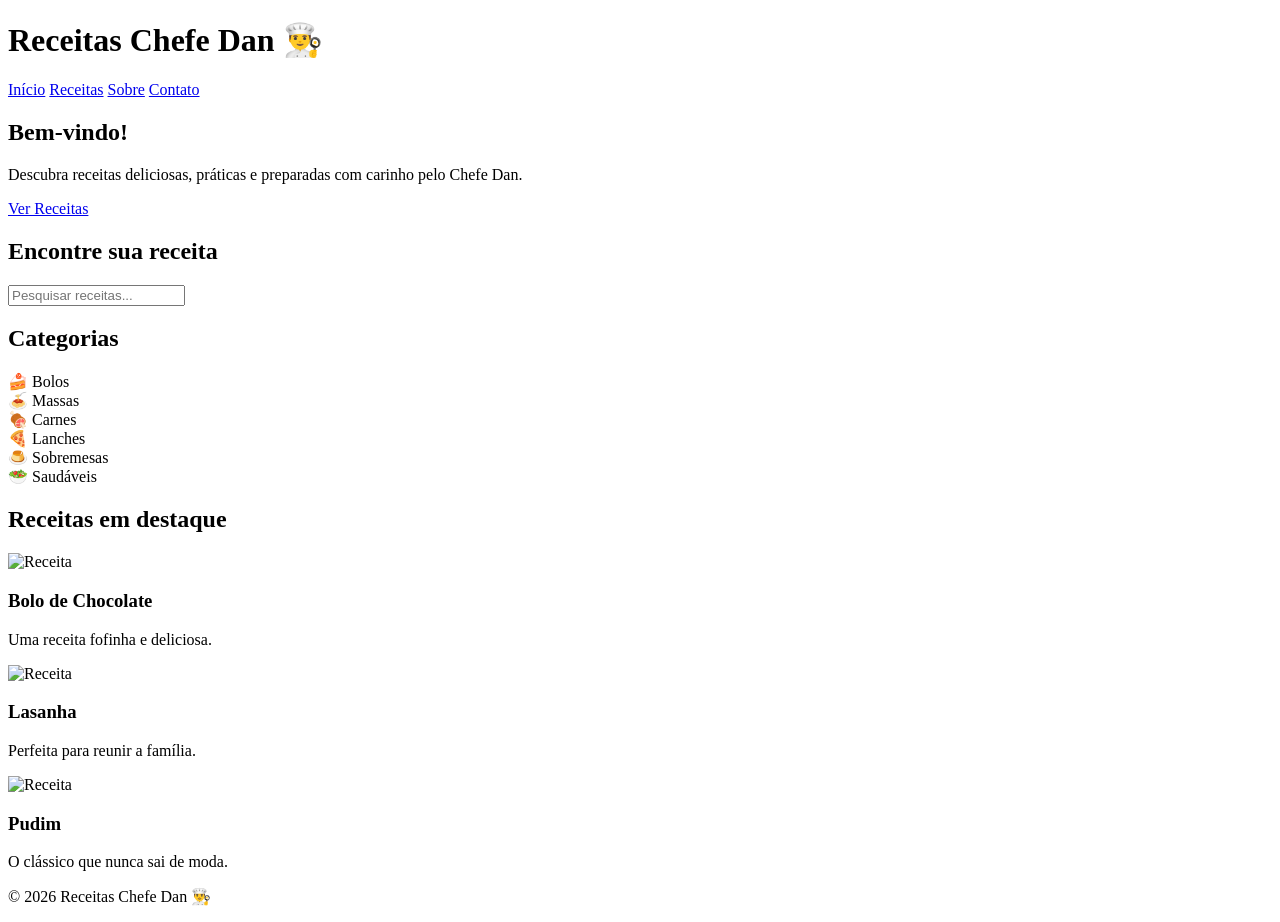
==== receitas-dan/index.html @ fc005461 "Create index.html for Receitas Chefe Dan" ====
<!DOCTYPE html>
<html lang="pt-BR">

<head>

    <meta charset="UTF-8">

    <meta name="viewport" content="width=device-width, initial-scale=1.0">

    <title>Receitas Chefe Dan 👨‍🍳</title>

    <link rel="stylesheet" href="style.css">

</head>

<body>

<header>

    <h1>Receitas Chefe Dan 👨‍🍳</h1>

    <nav>

        <a href="index.html">Início</a>

        <a href="receitas.html">Receitas</a>

        <a href="sobre.html">Sobre</a>

        <a href="contato.html">Contato</a>

    </nav>

</header>

<section class="banner">

    <h2>Bem-vindo!</h2>

    <p>
        Descubra receitas deliciosas, práticas e preparadas com carinho pelo Chefe Dan.
    </p>

    <a href="receitas.html" class="botao">
        Ver Receitas
    </a>

</section>

<section class="pesquisa">

    <h2>Encontre sua receita</h2>

    <input type="text" placeholder="Pesquisar receitas...">

</section>

<section class="categorias">

    <h2>Categorias</h2>

    <div class="categoria">

        <div>🍰 Bolos</div>

        <div>🍝 Massas</div>

        <div>🍖 Carnes</div>

        <div>🍕 Lanches</div>

        <div>🍮 Sobremesas</div>

        <div>🥗 Saudáveis</div>

    </div>

</section>

<section class="destaques">

    <h2>Receitas em destaque</h2>

    <div class="cards">

        <div class="card">

            <img src="imagens/modelo/1.jpg" alt="Receita">

            <h3>Bolo de Chocolate</h3>

            <p>Uma receita fofinha e deliciosa.</p>

        </div>

        <div class="card">

            <img src="imagens/modelo/2.jpg" alt="Receita">

            <h3>Lasanha</h3>

            <p>Perfeita para reunir a família.</p>

        </div>

        <div class="card">

            <img src="imagens/modelo/3.jpg" alt="Receita">

            <h3>Pudim</h3>

            <p>O clássico que nunca sai de moda.</p>

        </div>

    </div>

</section>

<footer>

    <p>© 2026 Receitas Chefe Dan 👨‍🍳</p>

</footer>

<script src="script.js"></script>

</body>

</html>
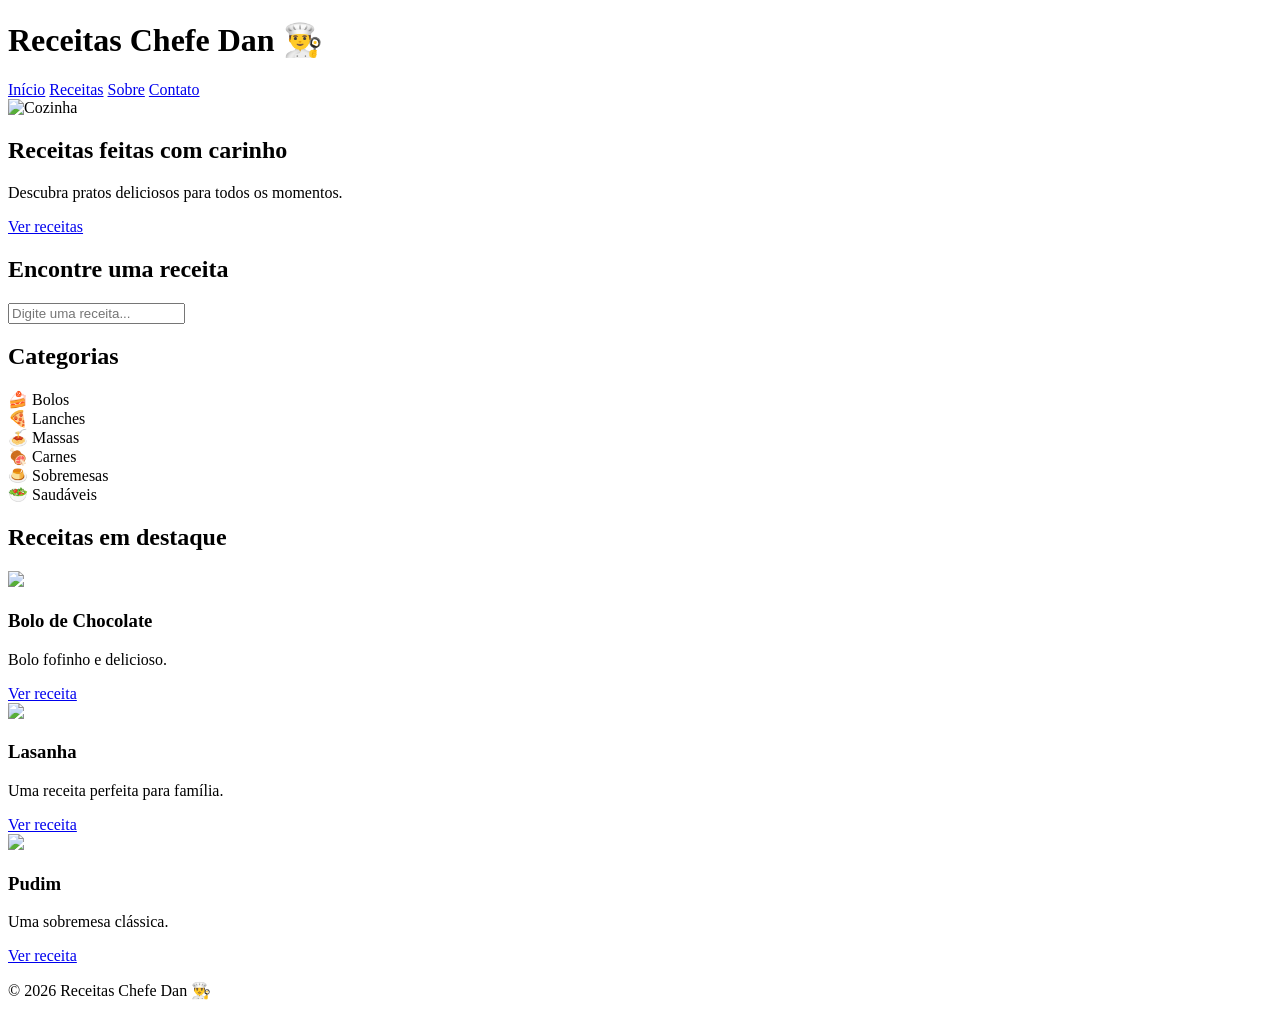
==== commit 228030a7: "Rename Index.html to index.html" ====
--- a/receitas-dan/index.html
+++ b/receitas-dan/index.html
@@ -3,13 +3,12 @@
 
 <head>
 
-    <meta charset="UTF-8">
+<meta charset="UTF-8">
+<meta name="viewport" content="width=device-width, initial-scale=1.0">
 
-    <meta name="viewport" content="width=device-width, initial-scale=1.0">
+<title>Receitas Chefe Dan 👨‍🍳</title>
 
-    <title>Receitas Chefe Dan 👨‍🍳</title>
-
-    <link rel="stylesheet" href="style.css">
+<link rel="stylesheet" href="style.css">
 
 </head>
 
@@ -20,108 +19,136 @@
     <h1>Receitas Chefe Dan 👨‍🍳</h1>
 
     <nav>
-
         <a href="index.html">Início</a>
-
         <a href="receitas.html">Receitas</a>
-
         <a href="sobre.html">Sobre</a>
-
         <a href="contato.html">Contato</a>
-
     </nav>
 
 </header>
 
-<section class="banner">
 
-    <h2>Bem-vindo!</h2>
+<section class="hero">
 
-    <p>
-        Descubra receitas deliciosas, práticas e preparadas com carinho pelo Chefe Dan.
-    </p>
+    <img src="imagens/banner/cozinha.jpg" alt="Cozinha">
 
-    <a href="receitas.html" class="botao">
-        Ver Receitas
-    </a>
+    <div class="hero-texto">
 
-</section>
+        <h2>Receitas feitas com carinho</h2>
 
-<section class="pesquisa">
+        <p>
+            Descubra pratos deliciosos para todos os momentos.
+        </p>
 
-    <h2>Encontre sua receita</h2>
-
-    <input type="text" placeholder="Pesquisar receitas...">
-
-</section>
-
-<section class="categorias">
-
-    <h2>Categorias</h2>
-
-    <div class="categoria">
-
-        <div>🍰 Bolos</div>
-
-        <div>🍝 Massas</div>
-
-        <div>🍖 Carnes</div>
-
-        <div>🍕 Lanches</div>
-
-        <div>🍮 Sobremesas</div>
-
-        <div>🥗 Saudáveis</div>
+        <a href="receitas.html" class="botao">
+            Ver receitas
+        </a>
 
     </div>
 
 </section>
 
-<section class="destaques">
 
-    <h2>Receitas em destaque</h2>
+<section class="pesquisa">
 
-    <div class="cards">
+<h2>Encontre uma receita</h2>
 
-        <div class="card">
-
-            <img src="imagens/modelo/1.jpg" alt="Receita">
-
-            <h3>Bolo de Chocolate</h3>
-
-            <p>Uma receita fofinha e deliciosa.</p>
-
-        </div>
-
-        <div class="card">
-
-            <img src="imagens/modelo/2.jpg" alt="Receita">
-
-            <h3>Lasanha</h3>
-
-            <p>Perfeita para reunir a família.</p>
-
-        </div>
-
-        <div class="card">
-
-            <img src="imagens/modelo/3.jpg" alt="Receita">
-
-            <h3>Pudim</h3>
-
-            <p>O clássico que nunca sai de moda.</p>
-
-        </div>
-
-    </div>
+<input type="text" placeholder="Digite uma receita...">
 
 </section>
 
+
+
+<section class="categorias">
+
+<h2>Categorias</h2>
+
+
+<div class="lista-categorias">
+
+<div>🍰 Bolos</div>
+<div>🍕 Lanches</div>
+<div>🍝 Massas</div>
+<div>🍖 Carnes</div>
+<div>🍮 Sobremesas</div>
+<div>🥗 Saudáveis</div>
+
+</div>
+
+
+</section>
+
+
+
+<section class="destaques">
+
+<h2>Receitas em destaque</h2>
+
+
+<div class="cards">
+
+
+<div class="card">
+
+<img src="imagens/modelo/1.jpg">
+
+<h3>Bolo de Chocolate</h3>
+
+<p>Bolo fofinho e delicioso.</p>
+
+<a href="receitas/bolo.html">
+Ver receita
+</a>
+
+</div>
+
+
+
+<div class="card">
+
+<img src="imagens/modelo/2.jpg">
+
+<h3>Lasanha</h3>
+
+<p>Uma receita perfeita para família.</p>
+
+<a href="receitas/lasanha.html">
+Ver receita
+</a>
+
+</div>
+
+
+
+<div class="card">
+
+<img src="imagens/modelo/3.jpg">
+
+<h3>Pudim</h3>
+
+<p>Uma sobremesa clássica.</p>
+
+<a href="receitas/pudim.html">
+Ver receita
+</a>
+
+</div>
+
+
+</div>
+
+</section>
+
+
+
 <footer>
 
-    <p>© 2026 Receitas Chefe Dan 👨‍🍳</p>
+<p>
+© 2026 Receitas Chefe Dan 👨‍🍳
+</p>
 
 </footer>
+
 
 <script src="script.js"></script>
 
